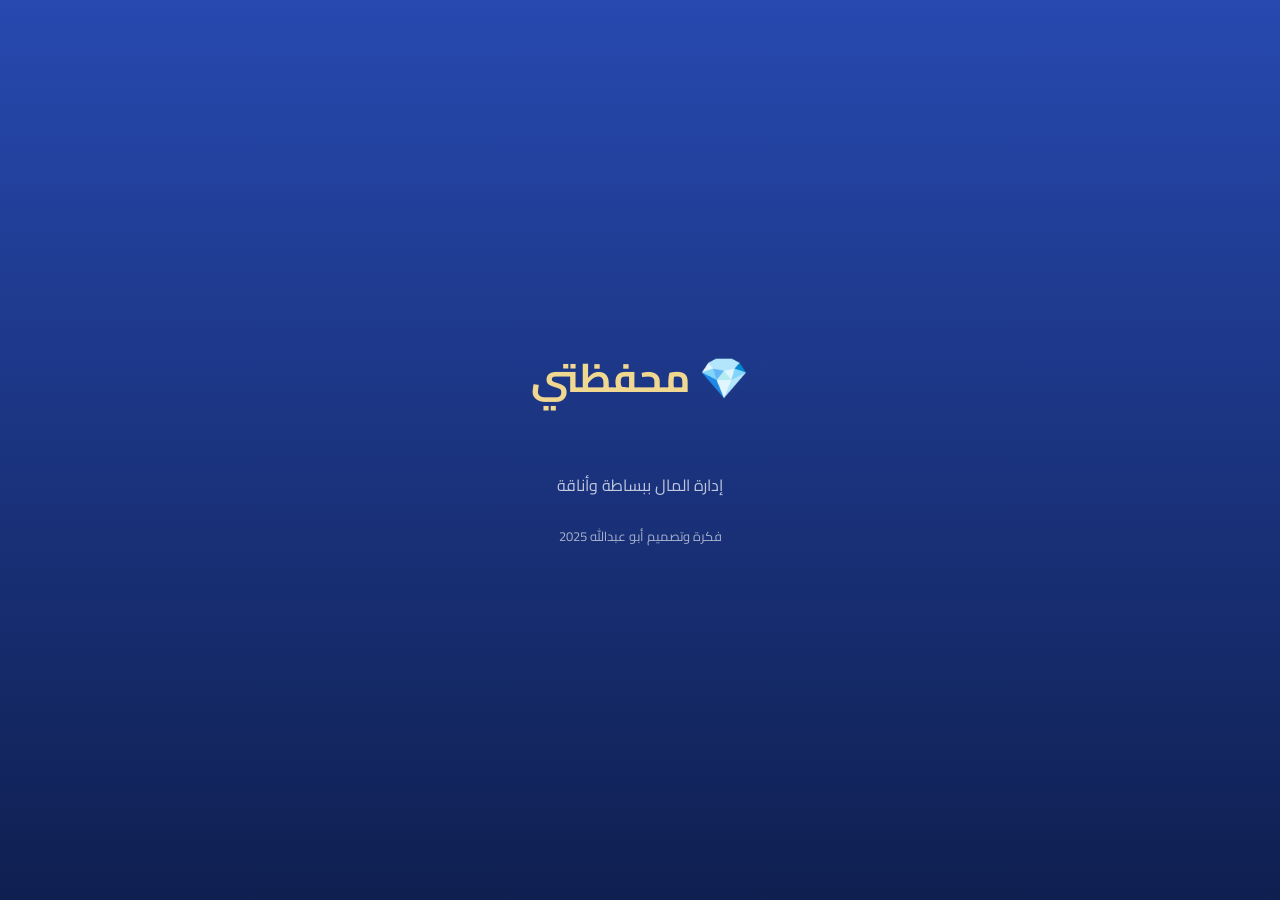
==== index.html @ d2aa41aa "Add files via upload" ====
<!doctype html>
<html lang="ar" dir="rtl">
<head>
<link rel="manifest" href="manifest.json">
  <meta charset="utf-8" />
  <meta name="viewport" content="width=device-width,initial-scale=1" />
  <title>محفظتي — لوحة الأرصدة الإجمالية</title>
  <link href="style.css" rel="stylesheet">
</head>
<body>
  <div class="notification-container"></div>
  
  <div class="splash" id="splash">
    <div class="splash-logo">
      <div class="app-name">💎 محفظتي</div>
      <div class="loading-dots" aria-hidden="true">
        <span></span><span></span><span></span>
      </div>
    </div>
    <p class="splash-tag">إدارة المال ببساطة وأناقة</p>
    <p class="splash-credit">فكرة وتصميم أبو عبدالله 2025</p>
  </div>

  <header class="app-header">💎 محفظتي — الإصدار الموحد</header>

  <main class="container">
    <h1 class="page-title">💰 لوحة الأرصدة الإجمالية</h1>

    <div class="cards-grid" id="cardsGrid" aria-live="polite">
      <div class="card card-yer" data-idx="0">
        <div class="card-title">إجمالي الأرصدة بالريال اليمني (YER)</div>
        <div class="card-amount" id="total-yer">—</div>
        <div class="card-note">تقدير بناءً على أسعار الصرف الحالية.</div>
        <div class="card-update" id="update-yer">آخر تحديث: —</div>
      </div>

      <div class="card card-sar" data-idx="1">
        <div class="card-title">إجمالي الأرصدة بالريال السعودي (SAR)</div>
        <div class="card-amount" id="total-sar">—</div>
        <div class="card-note">تقدير بناءً على أسعار الصرف الحالية.</div>
        <div class="card-update" id="update-sar">آخر تحديث: —</div>
      </div>

      <div class="card card-usd" data-idx="2">
        <div class="card-title">إجمالي الأرصدة بالدولار الأمريكي (USD)</div>
        <div class="card-amount" id="total-usd">—</div>
        <div class="card-note">تقدير بناءً على أسعار الصرف الحالية.</div>
        <div class="card-update" id="update-usd">آخر تحديث: —</div>
      </div>
    </div>

    <div class="action-row">
      <a href="settings.html" id="updateLink" class="btn primary">🔄 تحديث الأسعار من الإعدادات</a>
    </div>
  </main>
<!-- شريط التنقل السفلي -->
<nav class="bottom-nav">
    <a href="index.html" class="active"><span class="icon">🏠</span><span>الرئيسية</span></a>
    <a href="banks.html"><span class="icon">📊</span><span>الأصول</span></a>
    <a href="gold.html"><span class="icon">💎</span><span>الذهب</span></a>
    <a href="zakat.html"><span class="icon">🕌</span><span>الزكاة</span></a>
    <a href="debts.html"><span class="icon">💳</span><span>الديون</span></a>
    <a href="backup.html"><span class="icon">📦</span><span>النسخ الاحتياطية</span></a>
    <a href="settings.html"><span class="icon">⚙️</span><span>الإعدادات</span></a>
</nav> 


  <script src="core_logic.js"></script> 
  <script src="app.js"></script>
<script>
if ("serviceWorker" in navigator) {
    navigator.serviceWorker.register("sw.js");
}
</script>
</body>
</html>
---- style.css ----
/* style.css — Glass UI SPA dashboard (royal blue + light gold) */
@import url('https://fonts.googleapis.com/css2?family=Cairo:wght@300;400;600;700&display=swap');

:root{
  --royal-top: #203b9d;
  --royal-bottom: #0f1f50;
  --royal-mid: #2749b0;
  --gold: #f0d890;
  --glass: rgba(255,255,255,0.06);
  --glass-border: rgba(255,255,255,0.12);
  --text: #f7f9ff;
  --muted: rgba(247,249,255,0.75);
  --card-radius: 16px;
  --shadow: 0 12px 36px rgba(6,12,40,0.45);
}

*{box-sizing:border-box}
html,body{height:100%;margin:0;font-family:'Cairo',sans-serif;background: var(--royal-bottom) !important;color:var(--text);-webkit-font-smoothing:antialiased;}

.app-header{display:none} 

.container{max-width:1100px;margin:0 auto;padding:40px 20px 120px;text-align:right;}

/* --- Titles --- */
.page-title{font-size:24px;font-weight:700;color:var(--text);margin-bottom:25px;border-bottom:1px solid var(--glass-border);padding-bottom:15px;}
.page-subtitle{font-size:20px;font-weight:600;color:var(--gold);margin-top:20px;margin-bottom:15px;}

/* --- Cards Grid --- */
.cards-grid{display:grid;grid-template-columns:repeat(3,1fr);gap:20px;}
@media (max-width: 768px) {
    .cards-grid{grid-template-columns:1fr;} /* على الموبايل، عمود واحد */
}

.card{
    background:var(--glass);
    backdrop-filter:blur(8px);
    border:1px solid var(--glass-border);
    border-radius:var(--card-radius);
    padding:25px;
    text-align:right;
    box-shadow:var(--shadow);
    opacity:0;
    transform:translateY(20px);
    transition: all 0.4s ease-out; /* إضافة انتقال لـ banks.js */
}

.card-title{font-size:14px;color:var(--muted);margin-bottom:10px;}
.card-amount{font-size:32px;font-weight:700;margin-bottom:10px;}
.card-note{font-size:12px;color:var(--muted);margin-bottom:5px;}
.card-update{font-size:11px;color:var(--gold);text-align:left;}

/* --- Buttons and Inputs --- */
.btn{
    padding:12px 20px;
    border:none;
    border-radius:8px;
    font-size:15px;
    cursor:pointer;
    transition:background 0.2s ease, transform 0.2s ease;
    font-weight:600;
    text-align:center;
    text-decoration:none;
    display:inline-block;
}
.btn.primary{background:var(--gold);color:var(--royal-bottom);}
.btn.primary:hover{background:#f0e0a0;transform:translateY(-1px);}
.btn.cancel{background:rgba(255,255,255,0.1);color:var(--text);}
.btn.cancel:hover{background:rgba(255,255,255,0.2);transform:translateY(-1px);}
.btn.btn-small{padding: 8px 14px; font-size: 13px;} /* زر صغير */


.action-row{margin-top:20px;text-align:center;}

/* --- Input Fields --- */
.input-group {
    margin-bottom: 15px;
}

.input-group label {
    display: block;
    margin-bottom: 6px;
    font-size: 14px;
    font-weight: 600;
}

input[type="text"], input[type="number"], .styled-select {
    width: 100%;
    padding: 12px 15px;
    border-radius: 10px;
    border: 1px solid var(--glass-border);
    background: rgba(255, 255, 255, 0.08); 
    color: var(--text);
    font-size: 16px;
    font-family: 'Cairo', sans-serif;
    transition: all 0.2s ease;
}

.styled-select {
    appearance: none;
    background: rgba(255, 255, 255, 0.08) url("data:image/svg+xml;charset=UTF-8,%3Csvg%20xmlns%3D%22http%3A%2F%2Fwww.w3.org%2F2000%2Fsvg%22%20width%3D%2220%22%20height%3D%2220%22%20viewBox%3D%220%200%2020%2020%22%3E%3Cpath%20fill%3D%22%23f7f9ff%22%20d%3D%22M4.5%207.5l5%205%205-5H4.5z%22%2F%3E%3C%2Fsvg%3E") no-repeat right 10px center;
    background-size: 12px;
    padding-left: 40px; /* مسافة للآيكون */
}


/* --- Bottom Navigation --- */
.bottom-nav{
    position:fixed;
    bottom:0;
    left:0;
    right:0;
    display:flex;
    justify-content:space-around;
    align-items:center;
    height:70px;
    background:rgba(0,0,0,0.5);
    backdrop-filter:blur(10px);
    border-top:1px solid var(--glass-border);
    z-index:1000;
}
.nav-btn{
    flex-grow:1;
    text-align:center;
    color:var(--muted);
    font-size:12px;
    font-weight:600;
    text-decoration:none;
    padding:10px 0;
    transition:color 0.2s ease, background 0.2s ease;
}
.nav-btn:hover{color:var(--text);}
.nav-btn.active{color:var(--gold);border-bottom:2px solid var(--gold);}

/* --- Splash Screen --- */
.splash{
    position:fixed;
    top:0;
    left:0;
    width:100%;
    height:100%;
    background:linear-gradient(180deg,var(--royal-mid) 0%,var(--royal-bottom) 100%);
    z-index:10000;
    display:flex;
    flex-direction:column;
    justify-content:center;
    align-items:center;
    text-align:center;
}
.splash-logo{
    display:flex;
    flex-direction:column;
    align-items:center;
}
.app-name{
    font-size:40px;
    font-weight:700;
    color:var(--gold);
    margin-bottom:15px;
}
.splash-tag{
    font-size:16px;
    color:var(--muted);
    margin-top:10px;
}
.splash-credit {
    font-size: 13px;
    color: var(--muted);
    margin-top: 8px;
    opacity: 0.85;
}
.loading-dots span{
    display:inline-block;
    width:10px;
    height:10px;
    background:var(--gold);
    border-radius:50%;
    margin:0 5px;
    animation:bounce 1.4s infinite ease-in-out both;
}
.loading-dots span:nth-child(1){animation-delay:-0.32s;}
.loading-dots span:nth-child(2){animation-delay:-0.16s;}

@keyframes bounce{
    0%,80%,100%{transform:scale(0);}
    40%{transform:scale(1);}
}

/* --- Notifications --- */
.notification-container {
    position: fixed;
    top: 20px;
    left: 50%;
    transform: translateX(-50%);
    z-index: 10000;
}

.custom-notification {
    background: rgba(10, 10, 10, 0.9);
    color: var(--text);
    padding: 15px 20px;
    border-radius: 10px;
    margin-bottom: 10px;
    box-shadow: 0 4px 10px rgba(0, 0, 0, 0.3);
    opacity: 0;
    transform: translateY(-20px);
    transition: opacity 0.4s ease, transform 0.4s ease;
    font-size: 14px;
    font-weight: 600;
}

.custom-notification.show {
    opacity: 1;
    transform: translateY(0);
}

.custom-notification.success {
    border-left: 5px solid var(--gold);
}

.custom-notification.error {
    background: rgba(150, 30, 30, 0.9);
    border-left: 5px solid #ff5555;
}

/* --- تنسيقات خاصة بقوائم الأصول والديون (list-container) --- */

.list-container {
    list-style: none;
    padding: 0;
    margin-top: 20px;
}

.list-item {
    display: flex;
    justify-content: space-between;
    align-items: center;
    padding: 15px 20px;
    margin-bottom: 12px;
    
    /* تطبيق ثيم البطاقة على عناصر القائمة */
    background: var(--glass); 
    backdrop-filter: blur(8px);
    border: 1px solid var(--glass-border);
    border-radius: var(--card-radius);
    box-shadow: 0 4px 12px rgba(0, 0, 0, 0.2);
    transition: transform 0.2s ease;
}

.list-item:hover {
    transform: translateY(-2px);
}

.debt-item div p {
    margin: 4px 0 0 0;
    font-size: 13px;
    color: var(--muted);
}

.debt-total, .asset-total {
    text-align: left; /* لضمان محاذاة الأزرار والعملة */
}

.value-yer {
    display: block;
    font-size: 16px;
    font-weight: 700;
    color: var(--gold);
    margin-bottom: 5px;
}

/* تمييز الديون المستحقة لي (أصول) والديون المستحقة عليّ (خصوم) */
.debt-to-me {
    border-left: 5px solid #63c76c; /* أخضر فاتح */
}
.debt-by-me {
    border-left: 5px solid #ff5555; /* أحمر تنبيه */
}

/* --- تنسيقات خاصة بصفحة الزكاة (zakat.html) والذهب (gold.html) --- */

.zakat-summary, .zakat-result {
    padding: 20px;
    margin-bottom: 25px;
    /* استخدام تنسيق البطاقة الأساسي */
    background: var(--glass);
    backdrop-filter: blur(8px);
    border: 1px solid var(--glass-border);
    border-radius: var(--card-radius);
    box-shadow: var(--shadow);
}

.zakat-summary h2, .zakat-result h2 {
    font-size: 18px;
    color: var(--gold);
    margin-top: 0;
    padding-bottom: 10px;
    border-bottom: 1px solid var(--glass-border);
    margin-bottom: 15px;
}

.summary-item, .result-item {
    display: flex;
    justify-content: space-between;
    padding: 8px 0;
    font-size: 15px;
}

.total-net {
    font-size: 17px !important;
    font-weight: 600;
    border-top: 1px dashed var(--muted);
    margin-top: 10px;
    padding-top: 10px !important;
    color: var(--text);
}

.final-result strong {
    font-size: 22px;
    color: #63c76c; /* لون أخضر للزكاة المستحقة */
    font-weight: 700;
}

.zakat-status {
    margin-top: 20px;
    padding: 10px;
    text-align: center;
    border-radius: 8px;
    background: rgba(255, 255, 255, 0.1);
}

/* --- تنسيقات الأزرار العائمة (FAB) والمودال (Banks Page) --- */

.fab {
    position: fixed;
    bottom: 90px;
    left: 20px;
    width: 56px;
    height: 56px;
    border-radius: 50%;
    background: var(--gold);
    color: var(--royal-bottom);
    font-size: 30px;
    border: none;
    box-shadow: 0 4px 8px rgba(0, 0, 0, 0.2);
    cursor: pointer;
    z-index: 999;
    transition: transform 0.2s ease;
}
.fab:hover {
    transform: scale(1.05);
}

/* المودال */
.modal-backdrop {
    position: fixed;
    top: 0;
    left: 0;
    width: 100%;
    height: 100%;
    background: rgba(0, 0, 0, 0.7);
    backdrop-filter: blur(5px);
    z-index: 10001;
    display: flex;
    justify-content: center;
    align-items: center;
    visibility: hidden;
    opacity: 0;
    transition: opacity 0.3s, visibility 0.3s;
}
.modal-backdrop.active {
    visibility: visible;
    opacity: 1;
}

.modal {
    background: var(--royal-bottom);
    border: 1px solid var(--glass-border);
    border-radius: var(--card-radius);
    padding: 30px;
    width: 90%;
    max-width: 500px;
    box-shadow: var(--shadow);
    transform: scale(0.9);
    transition: transform 0.3s ease;
}
.modal-backdrop.active .modal {
    transform: scale(1);
}
.modal h2 {
    color: var(--gold);
    font-size: 22px;
    margin-top: 0;
    border-bottom: 1px solid var(--glass-border);
    padding-bottom: 10px;
    margin-bottom: 15px;
}
.modal-actions {
    display: flex;
    justify-content: space-between;
    margin-top: 25px;
}
.currency-row {
    display: flex;
    gap: 10px;
    align-items: center;
    margin-bottom: 15px;
}
.currency-row select, .currency-row input[type="number"] {
    flex-grow: 1;
}
.add-row-btn {
    width: 100%;
    background: rgba(255, 255, 255, 0.1);
    color: var(--text);
    padding: 10px;
    border: 1px dashed var(--glass-border);
    border-radius: 8px;
    cursor: pointer;
    transition: background 0.2s;
}
.add-row-btn:hover {
    background: rgba(255, 255, 255, 0.2);
}

/* تعديل عرض المودال الصغير للحذف */
.modal.small {
    max-width: 350px;
    text-align: center;
}
.modal.small .modal-actions {
    justify-content: space-around;
}
/* ==== بطاقة الملخص (عرض كامل بصفين) ==== */
.summary-grid {
    display: grid;
    grid-template-columns: 1fr 1fr;
    gap: 25px;
    margin-bottom: 25px;
}

@media (max-width: 900px) {
    .summary-grid {
        grid-template-columns: 1fr;
    }
}

/* ==== نموذج الإضافة عرض كامل ==== */
.form-card {
    width: 100%;
    margin-bottom: 25px;
}

/* ==== تحسين مدخلات النموذج ==== */
.form-card .input-group input,
.form-card .input-group select {
    width: 100%;
    margin-top: 4px;
}

/* ==== قائمة الديون ==== */
.debts-list-container {
    width: 100%;
}

/* ==== حل مشكلة navbar المختفي ==== */
body {
    padding-bottom: 120px;
}
/* شبكة عمودين تحت البطاقات */
.debt-grid {
    display: grid;
    grid-template-columns: 1fr 1fr;
    gap: 25px;
    margin-top: 20px;
}

@media (max-width: 900px) {
    .debt-grid {
        grid-template-columns: 1fr;
    }
}

/* تحسين شكل النموذج */
.form-card input,
.form-card select {
    width: 100%;
    background: rgba(255,255,255,0.08);
    border: 1px solid rgba(255,255,255,0.15);
    padding: 10px;
    border-radius: 10px;
    color: var(--text);
    transition: 0.3s;
}

.form-card input:focus,
.form-card select:focus {
    border-color: var(--gold);
    background: rgba(255,255,255,0.12);
}

/* جعل select متناسق مع الثيم */
.styled-select {
    appearance: none;
    background-image: url('data:image/svg+xml;utf8,<svg fill="white" height="24" width="24" viewBox="0 0 24 24"><path d="M7 10l5 5 5-5z"/></svg>');
    background-repeat: no-repeat;
    background-position: left 10px center;
    padding-left: 35px;
}

/* بطاقة الديون في العمود الثاني */
.debts-list-container {
    margin-top: 10px;
}

.debt-item {
    opacity: 1 !important;
    transform: none !important;
    margin-bottom: 18px;
    padding: 18px;
    border-radius: 14px;
}

/* توحيد التباعد داخل الحقول */
.input-group {
    margin-bottom: 12px;
}
/* ===== البطاقات العلوية ===== */
.summary-grid {
    display: grid;
    grid-template-columns: 1fr 1fr;
    gap: 25px;
    margin-bottom: 30px;
}

@media (max-width: 900px) {
    .summary-grid {
        grid-template-columns: 1fr;
    }
}

/* ===== نموذج إضافة دين بعرض كامل ===== */
.form-full {
    width: 100%;
    margin-bottom: 30px;
}

/* تحسين مدخلات النموذج */
.form-full input,
.form-full select {
    width: 100%;
    padding: 12px;
    border-radius: 10px;
    background: rgba(255,255,255,0.08);
    border: 1px solid rgba(255,255,255,0.15);
    margin-top: 5px;
    color: var(--text);
}

.form-full input:focus,
.form-full select:focus {
    background: rgba(255,255,255,0.12);
    border-color: var(--gold);
}

/* تنسيق select ليطابق الثيم */
.styled-select {
    appearance: none;
    background-image: url('data:image/svg+xml;utf8,<svg fill="white" height="22" width="22" viewBox="0 0 24 24"><path d="M7 10l5 5 5-5z"/></svg>');
    background-repeat: no-repeat;
    background-position: left 10px center;
    padding-left: 35px;
}

/* ===== قائمة الديون (عرض كامل) ===== */
.full-width {
    width: 100%;
}

.debt-item {
    opacity: 1 !important;
    transform: none !important;
    margin-bottom: 18px;
    padding: 18px;
    border-radius: 14px;
}
/* ====== شريط التنقل السفلي الفاخر ====== */

.bottom-nav {
    position: fixed;
    bottom: 0;
    right: 0;
    left: 0;
    height: 70px;
    background: #061638;
    border-top: 1px solid rgba(255,255,255,0.06);
    display: flex;
    justify-content: space-around;
    align-items: center;
    z-index: 2000;
    backdrop-filter: blur(10px);
}

.bottom-nav a {
    color: var(--text);
    text-decoration: none;
    font-size: 14px;
    text-align: center;
    display: flex;
    flex-direction: column;
    align-items: center;
    padding: 6px 10px;
    position: relative;
    opacity: 0.75;
    transition: 0.25s ease;
}

.bottom-nav a .nav-icon {
    width: 18px;
    height: 18px;
    margin-bottom: 4px;
    opacity: 0.85;
}

.bottom-nav a:hover {
    opacity: 1;
}

/* ===== تحديد الصفحة النشطة ===== */

.bottom-nav a.active {
    opacity: 1;
}

.bottom-nav a.active::after {
    content: "";
    position: absolute;
    bottom: -2px;
    width: 40%;
    height: 3px;
    background: var(--gold);
    border-radius: 3px;
    right: 0;
    left: 0;
    margin: auto;
}
/* تحسين صفحة الزكاة لتكون متوافقة مع الجوال */

/* جعل الكروت تأخذ كامل العرض بدون تمدد زائد */
.zakat-summary,
.zakat-result {
    width: 100%;
    padding: 18px;
    margin-bottom: 25px;
}

/* تصغير العناوين على الشاشات الصغيرة */
@media (max-width: 600px) {
    .page-title {
        font-size: 22px;
        text-align: center;
    }

    .zakat-summary h2,
    .zakat-result h2 {
        font-size: 18px;
        text-align: center;
    }

    .summary-item,
    .result-item {
        flex-direction: column;
        text-align: center;
        gap: 5px;
    }

    .summary-item span,
    .result-item span {
        font-size: 15px;
    }

    .summary-item strong,
    .result-item strong {
        font-size: 18px;
    }

    .final-result strong {
        font-size: 22px !important;
    }

    #zakat-status {
        font-size: 14px;
        padding: 10px;
    }
}
/* 🔧 إصلاح صفحة الذهب لتكون Responsive على الجوال */

/* كسر الـ inline grid-template على الموبايل */
@media (max-width: 768px) {

    /* كروت أسعار الذهب */
    .cards-grid[style*="repeat(3"] {
        grid-template-columns: 1fr !important;
    }

    /* كروت النتيجة (2 أعمدة → عمود واحد) */
    .cards-grid[style*="repeat(2"] {
        grid-template-columns: 1fr !important;
    }

    /* حقول الإدخال داخل البطاقة */
    #goldForm .input-group input {
        font-size: 16px;
        padding: 12px;
    }

    /* البطاقات نفس ارتفاع وصفحة الديون */
    .cards-grid .card {
        padding: 20px;
        margin-bottom: 15px;
    }

    /* العناوين وسط */
    .page-title,
    .page-subtitle {
        text-align: center;
    }

    /* تصغير الخط الكبير */
    .card-amount {
        font-size: 24px !important;
    }
}
.toggle-setting {
    display: flex;
    align-items: center;
    gap: 10px;
    margin: 15px 0;
}

.toggle-setting input {
    display: none;
}

.toggle-slider {
    width: 50px;
    height: 26px;
    background: #777;
    border-radius: 20px;
    position: relative;
    cursor: pointer;
    transition: .3s ease;
}

.toggle-slider::after {
    content: "";
    width: 22px;
    height: 22px;
    background: white;
    border-radius: 50%;
    position: absolute;
    top: 2px;
    left: 2px;
    transition: .3s ease;
}

.toggle-setting input:checked + .toggle-slider {
    background: var(--royal-accent, #f5c96d);
}

.toggle-setting input:checked + .toggle-slider::after {
    transform: translateX(24px);
}

.toggle-label {
    font-size: 15px;
}
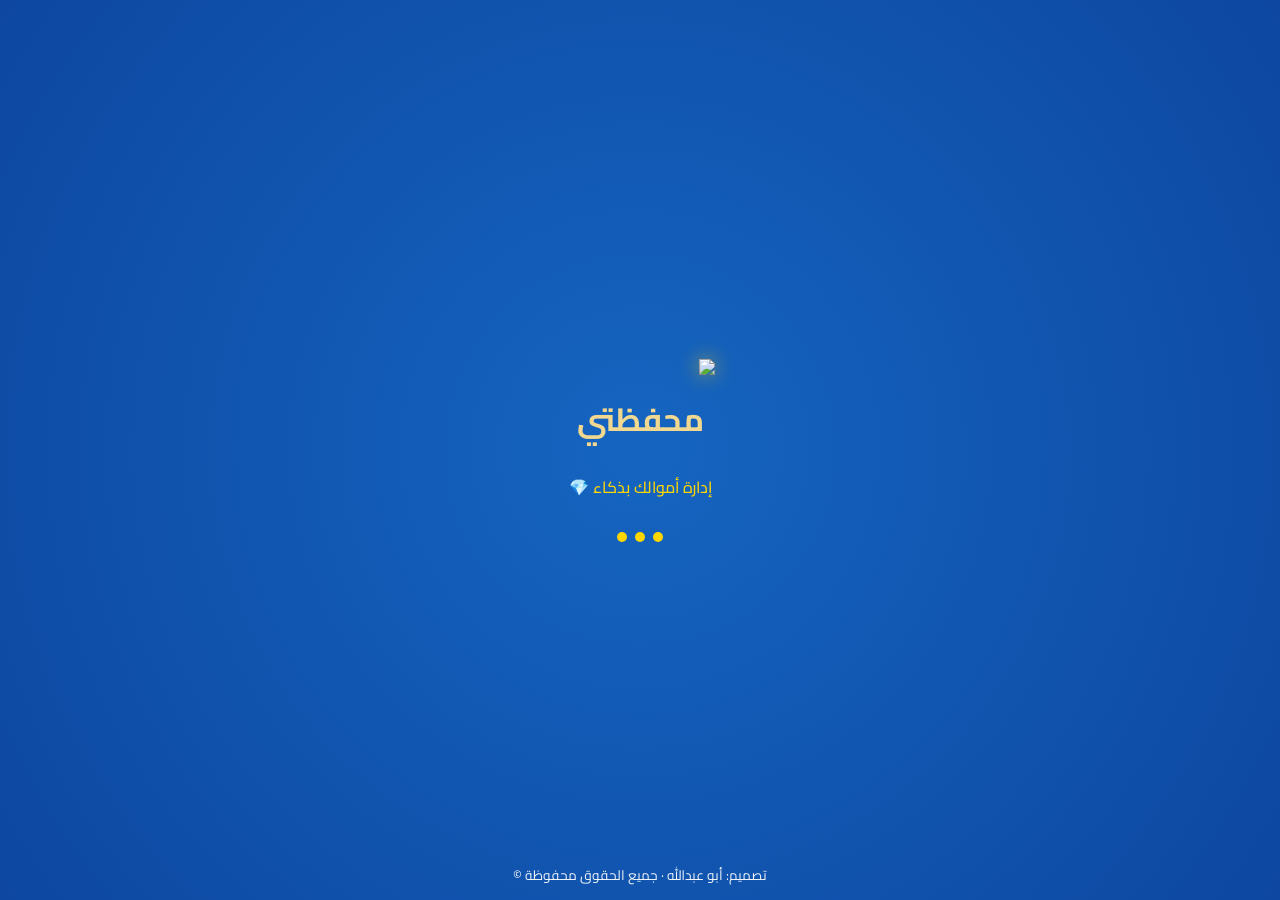
==== commit c023c04a: "Add files via upload" ====
--- a/index.html
+++ b/index.html
@@ -1,76 +1,236 @@
 <!doctype html>
 <html lang="ar" dir="rtl">
 <head>
-<link rel="manifest" href="manifest.json">
   <meta charset="utf-8" />
   <meta name="viewport" content="width=device-width,initial-scale=1" />
+
+  <!-- Manifest -->
+  <link rel="manifest" href="manifest.json">
+
+  <!-- Icons -->
+  <link rel="icon" type="image/png" sizes="192x192" href="icons/wallet-icon-192.png">
+  <link rel="icon" type="image/png" sizes="512x512" href="icons/wallet-icon-512.png">
+  <link rel="apple-touch-icon" href="icons/wallet-icon-512.png">
+
   <title>محفظتي — لوحة الأرصدة الإجمالية</title>
   <link href="style.css" rel="stylesheet">
+
+  <!-- CSS الخاص بالسبلاش -->
+  <style>
+    #splash-screen {
+      position: fixed;
+      inset: 0;
+      display: flex;
+      flex-direction: column;
+      justify-content: center;
+      align-items: center;
+      background: radial-gradient(circle at center, #1565C0, #0d47a1);
+      color: #fff;
+      z-index: 9999999;
+      transition: opacity 1s ease-out;
+      font-family: 'Cairo', sans-serif;
+    }
+
+    #splash-screen.hide {
+      opacity: 0;
+      pointer-events: none;
+      display: none;
+    }
+
+    /* الشعار */
+    #splash-screen img.logo {
+      width: 150px;
+      opacity: 0;
+      transform: scale(0.7);
+      animation: fadeInScale 1.4s forwards, goldenPulse 3s ease-in-out infinite;
+      filter: drop-shadow(0 0 10px rgba(255, 215, 0, 0.6));
+    }
+
+    .app-name {
+      font-size: 2rem;
+      margin-top: 14px;
+      opacity: 0;
+      transform: translateY(10px);
+      animation: fadeInUp 1s 1s forwards;
+      font-weight: 700;
+    }
+
+    .tagline {
+      font-size: 1rem;
+      color: #FFD700;
+      opacity: 0;
+      animation: fadeIn 1s 2s forwards;
+      margin-top: 8px;
+      font-weight: 500;
+    }
+
+    /* نقاط التحميل */
+    .loading-dots {
+      display: flex;
+      gap: 8px;
+      margin-top: 30px;
+      opacity: 0;
+      animation: fadeIn 1s 2.5s forwards;
+    }
+    .loading-dots div {
+      width: 10px; height: 10px;
+      border-radius: 50%;
+      background-color: #FFD700;
+      animation: bounceDot 1.4s infinite ease-in-out;
+    }
+    .loading-dots div:nth-child(2) { animation-delay: 0.2s; }
+    .loading-dots div:nth-child(3) { animation-delay: 0.4s; }
+
+    .splash-footer {
+      position: absolute;
+      bottom: 12px;
+      width: 100%;
+      text-align: center;
+      font-size: 0.85rem;
+      color: rgba(255,255,255,0.95);
+    }
+
+    /* Animations */
+    @keyframes fadeInUp {
+      from { opacity: 0; transform: translateY(20px); }
+      to { opacity: 1; transform: translateY(0); }
+    }
+    @keyframes fadeInScale {
+      from { opacity: 0; transform: scale(0.7); }
+      to { opacity: 1; transform: scale(1); }
+    }
+    @keyframes fadeIn {
+      from { opacity: 0; }
+      to { opacity: 1; }
+    }
+    @keyframes bounceDot {
+      0%,80%,100% { transform: scale(0.7); opacity: 0.7; }
+      40% { transform: scale(1.3); opacity: 1; }
+    }
+    @keyframes goldenPulse {
+      0%,100% { filter: drop-shadow(0 0 10px rgba(255,215,0,0.4)); transform: scale(1); }
+      50% { filter: drop-shadow(0 0 25px rgba(255,215,0,0.9)); transform: scale(1.05); }
+    }
+  </style>
 </head>
+
 <body>
-  <div class="notification-container"></div>
-  
-  <div class="splash" id="splash">
-    <div class="splash-logo">
-      <div class="app-name">💎 محفظتي</div>
-      <div class="loading-dots" aria-hidden="true">
-        <span></span><span></span><span></span>
-      </div>
+
+<!-- شاشة السبلش -->
+<div id="splash-screen">
+  <img src="wallet-icon-512.png" class="logo">
+  <div class="app-name">محفظتي</div>
+  <div class="tagline">إدارة أموالك بذكاء 💎</div>
+
+  <div class="loading-dots">
+    <div></div><div></div><div></div>
+  </div>
+
+  <div class="splash-footer">تصميم: أبو عبدالله · جميع الحقوق محفوظة ©</div>
+</div>
+
+
+<!-- المحتوى الأصلي كما هو -->
+<div class="notification-container"></div>
+
+<header class="app-header">💎 محفظتي — الإصدار الموحد</header>
+
+<main class="container">
+  <h1 class="page-title">💰 لوحة الأرصدة الإجمالية</h1>
+
+  <div class="cards-grid" id="cardsGrid" aria-live="polite">
+    <div class="card card-yer" data-idx="0">
+      <div class="card-title">إجمالي الأرصدة بالريال اليمني (YER)</div>
+      <div class="card-amount" id="total-yer">—</div>
+      <div class="card-note">تقدير بناءً على أسعار الصرف الحالية.</div>
+      <div class="card-update" id="update-yer">آخر تحديث: —</div>
     </div>
-    <p class="splash-tag">إدارة المال ببساطة وأناقة</p>
-    <p class="splash-credit">فكرة وتصميم أبو عبدالله 2025</p>
+
+    <div class="card card-sar" data-idx="1">
+      <div class="card-title">إجمالي الأرصدة بالريال السعودي (SAR)</div>
+      <div class="card-amount" id="total-sar">—</div>
+      <div class="card-note">تقدير بناءً على أسعار الصرف الحالية.</div>
+      <div class="card-update" id="update-sar">آخر تحديث: —</div>
+    </div>
+
+    <div class="card card-usd" data-idx="2">
+      <div class="card-title">إجمالي الأرصدة بالدولار الأمريكي (USD)</div>
+      <div class="card-amount" id="total-usd">—</div>
+      <div class="card-note">تقدير بناءً على أسعار الصرف الحالية.</div>
+      <div class="card-update" id="update-usd">آخر تحديث: —</div>
+    </div>
   </div>
 
-  <header class="app-header">💎 محفظتي — الإصدار الموحد</header>
-
-  <main class="container">
-    <h1 class="page-title">💰 لوحة الأرصدة الإجمالية</h1>
-
-    <div class="cards-grid" id="cardsGrid" aria-live="polite">
-      <div class="card card-yer" data-idx="0">
-        <div class="card-title">إجمالي الأرصدة بالريال اليمني (YER)</div>
-        <div class="card-amount" id="total-yer">—</div>
-        <div class="card-note">تقدير بناءً على أسعار الصرف الحالية.</div>
-        <div class="card-update" id="update-yer">آخر تحديث: —</div>
-      </div>
-
-      <div class="card card-sar" data-idx="1">
-        <div class="card-title">إجمالي الأرصدة بالريال السعودي (SAR)</div>
-        <div class="card-amount" id="total-sar">—</div>
-        <div class="card-note">تقدير بناءً على أسعار الصرف الحالية.</div>
-        <div class="card-update" id="update-sar">آخر تحديث: —</div>
-      </div>
-
-      <div class="card card-usd" data-idx="2">
-        <div class="card-title">إجمالي الأرصدة بالدولار الأمريكي (USD)</div>
-        <div class="card-amount" id="total-usd">—</div>
-        <div class="card-note">تقدير بناءً على أسعار الصرف الحالية.</div>
-        <div class="card-update" id="update-usd">آخر تحديث: —</div>
-      </div>
-    </div>
-
-    <div class="action-row">
-      <a href="settings.html" id="updateLink" class="btn primary">🔄 تحديث الأسعار من الإعدادات</a>
-    </div>
-  </main>
-<!-- شريط التنقل السفلي -->
+  <div class="action-row">
+    <a href="settings.html" id="updateLink" class="btn primary">🔄 تحديث الأسعار من الإعدادات</a>
+  </div>
+</main>
+
 <nav class="bottom-nav">
     <a href="index.html" class="active"><span class="icon">🏠</span><span>الرئيسية</span></a>
     <a href="banks.html"><span class="icon">📊</span><span>الأصول</span></a>
     <a href="gold.html"><span class="icon">💎</span><span>الذهب</span></a>
     <a href="zakat.html"><span class="icon">🕌</span><span>الزكاة</span></a>
     <a href="debts.html"><span class="icon">💳</span><span>الديون</span></a>
-    <a href="backup.html"><span class="icon">📦</span><span>النسخ الاحتياطية</span></a>
+    <a href="backup.html"><span class="icon">📦</span><span>النسخ</span></a>
     <a href="settings.html"><span class="icon">⚙️</span><span>الإعدادات</span></a>
-</nav> 
-
-
-  <script src="core_logic.js"></script> 
-  <script src="app.js"></script>
+</nav>
+
+<script src="core_logic.js"></script>
+<script src="app.js"></script>
+
 <script>
-if ("serviceWorker" in navigator) {
+  // تسجيل Service Worker
+  if ("serviceWorker" in navigator) {
     navigator.serviceWorker.register("sw.js");
-}
+  }
+
+  // تشغيل السبلش عند فتح التطبيق فقط
+document.addEventListener("DOMContentLoaded", () => {
+    const splash = document.getElementById("splash-screen");
+
+    // هل التطبيق مفتوح لأول مرة في هذه الجلسة؟
+    const firstOpen = !sessionStorage.getItem("openedBefore");
+
+    if (firstOpen) {
+
+        splash.style.display = "flex";
+
+        setTimeout(() => {
+            splash.classList.add("hide");
+            sessionStorage.setItem("openedBefore", "yes"); // تسجيل الافتتاح
+        document.body.classList.add("main-loaded");
+
+        }, 6000);
+
+    } else {
+        // تم فتح التطبيق مسبقًا → لا سبلش
+        splash.remove();
+
+        // وهنا أيضاً عند الفتح بدون سبلش
+        document.body.classList.add("main-loaded");
+    }
+});
+
+
+  // منع السبلش عند الضغط على "الرئيسية" وأنت داخلها
+  document.addEventListener("DOMContentLoaded", () => {
+    const homeLink = document.querySelector('a[href="index.html"]');
+
+    if (homeLink) {
+      homeLink.addEventListener("click", (event) => {
+
+        if (window.location.pathname.endsWith("index.html") || 
+            window.location.pathname === "/" ||
+            window.location.pathname === "/index.html") {
+
+          event.preventDefault(); // لا تعيد التحميل
+        }
+
+      });
+    }
+  });
 </script>
+
 </body>
-</html>+</html>
